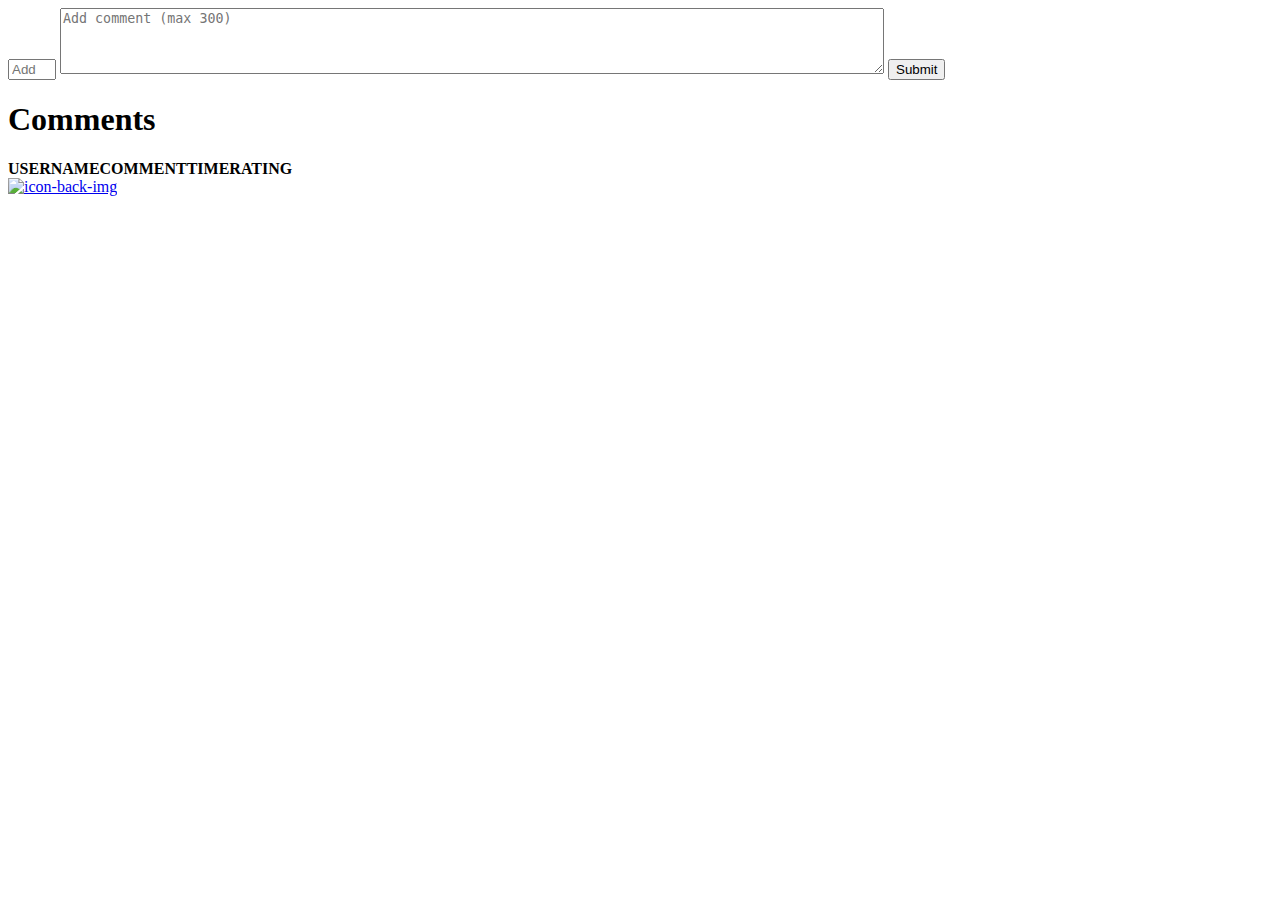
==== src/main/resources/templates/community.html @ cd74107a "final commit" ====
<!DOCTYPE html>
<html lang="en" xmlns:th="http://www.thymeleaf.org">
    <head>
        <meta charset="UTF-8">
        <meta name="viewport" content="width=device-width, initial-scale=1.0">
        <link rel="stylesheet" href="/css/index.css"/>
        <link rel="stylesheet" href="/css/community.css"/>
        <title>BlockPuzzle</title>
    </head>
    <body>
        <div class="game">
            <div class="background">
                <section class="add-comment">
                    <form action="/block_puzzle/community/addCommentAndRating" method="post">
                        <input class="add-rating" name="rating" type="number" placeholder="Add rating (1-5)" min="1" max="5" title="Please enter a number between 1 and 5">
                        <textarea name="comment" rows="4" cols="100" maxlength="300" placeholder="Add comment (max 300)" required></textarea>
                        <button class="submit-button" type="submit">Submit</button>
                    </form>
                </section>
                <!--/*@thymesVar id="communityController" type="sk.tuke.gamestudio.server.controller.CommunityController"*/-->
                <section class="comments-tbl">
                    <h1>Comments</h1>
                    <div class="tbl-header">
                        <table cellpadding="0" cellspacing="0">
                            <thead>
                            <tr>
                                <th>USERNAME</th>
                                <th>COMMENT</th>
                                <th>TIME</th>
                                <th>RATING</th>
                            </tr>
                            </thead>
                        </table>
                    </div>
                    <div class="tbl-content">
                        <table cellpadding="0" cellspacing="0">
                            <tbody th:utext="${htmlCommentsAndRating}"></tbody>
                        </table>
                    </div>
                </section>
                <a href="/block_puzzle/game_menu">
                    <img class="icon-back" src="/images/icon-back.png" alt="icon-back-img">
                </a>
            </div>
        </div>
    </body>
</html>
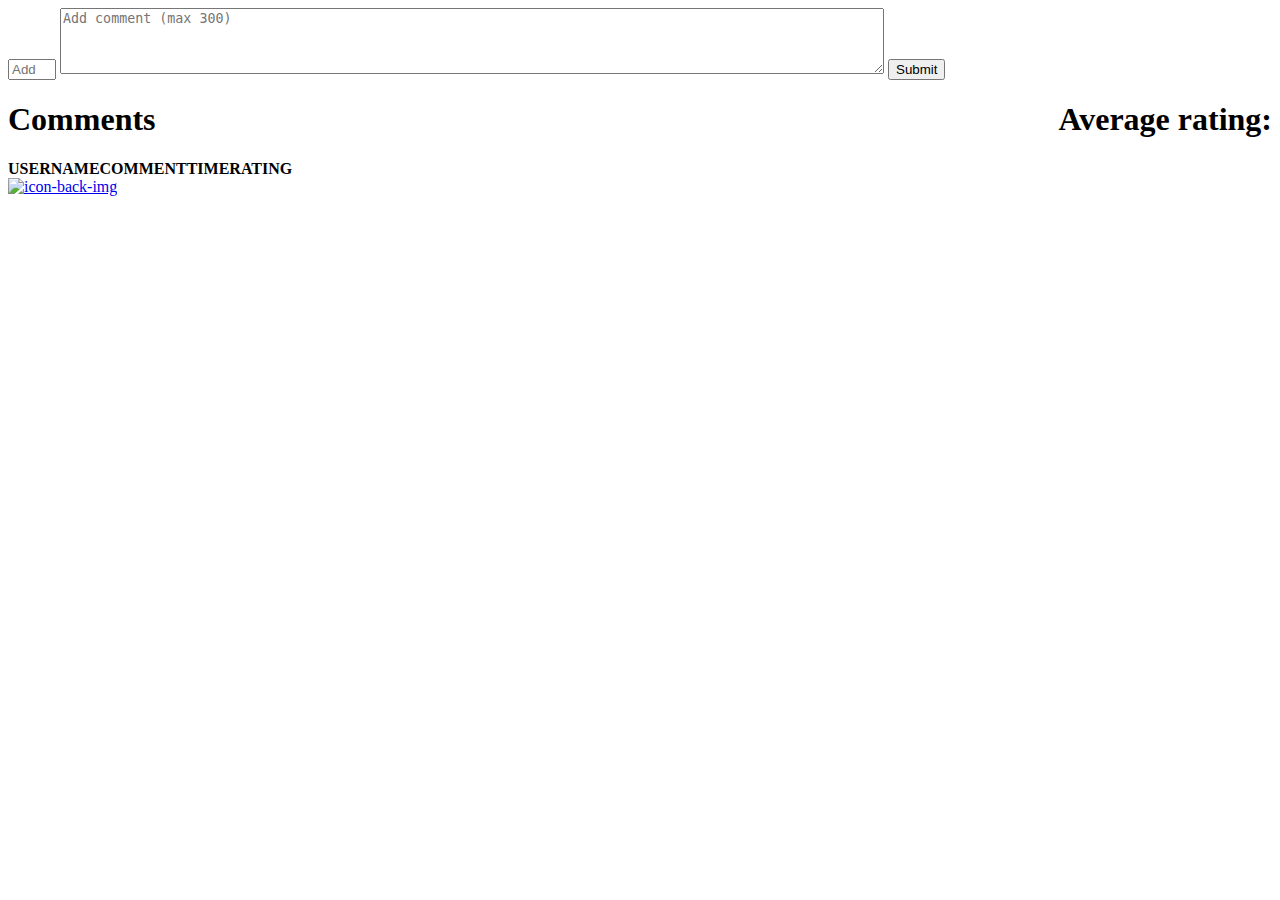
==== commit 9ba3a1eb: "final commit v2" ====
--- a/src/main/resources/templates/community.html
+++ b/src/main/resources/templates/community.html
@@ -19,7 +19,10 @@
                 </section>
                 <!--/*@thymesVar id="communityController" type="sk.tuke.gamestudio.server.controller.CommunityController"*/-->
                 <section class="comments-tbl">
-                    <h1>Comments</h1>
+                    <div style="display: flex; justify-content: space-between; align-items: baseline;">
+                        <h1 class="comments">Comments</h1>
+                        <h1 class="avg-rating">Average rating: <span th:text="${avg_rating}"></span></h1>
+                    </div>
                     <div class="tbl-header">
                         <table cellpadding="0" cellspacing="0">
                             <thead>
